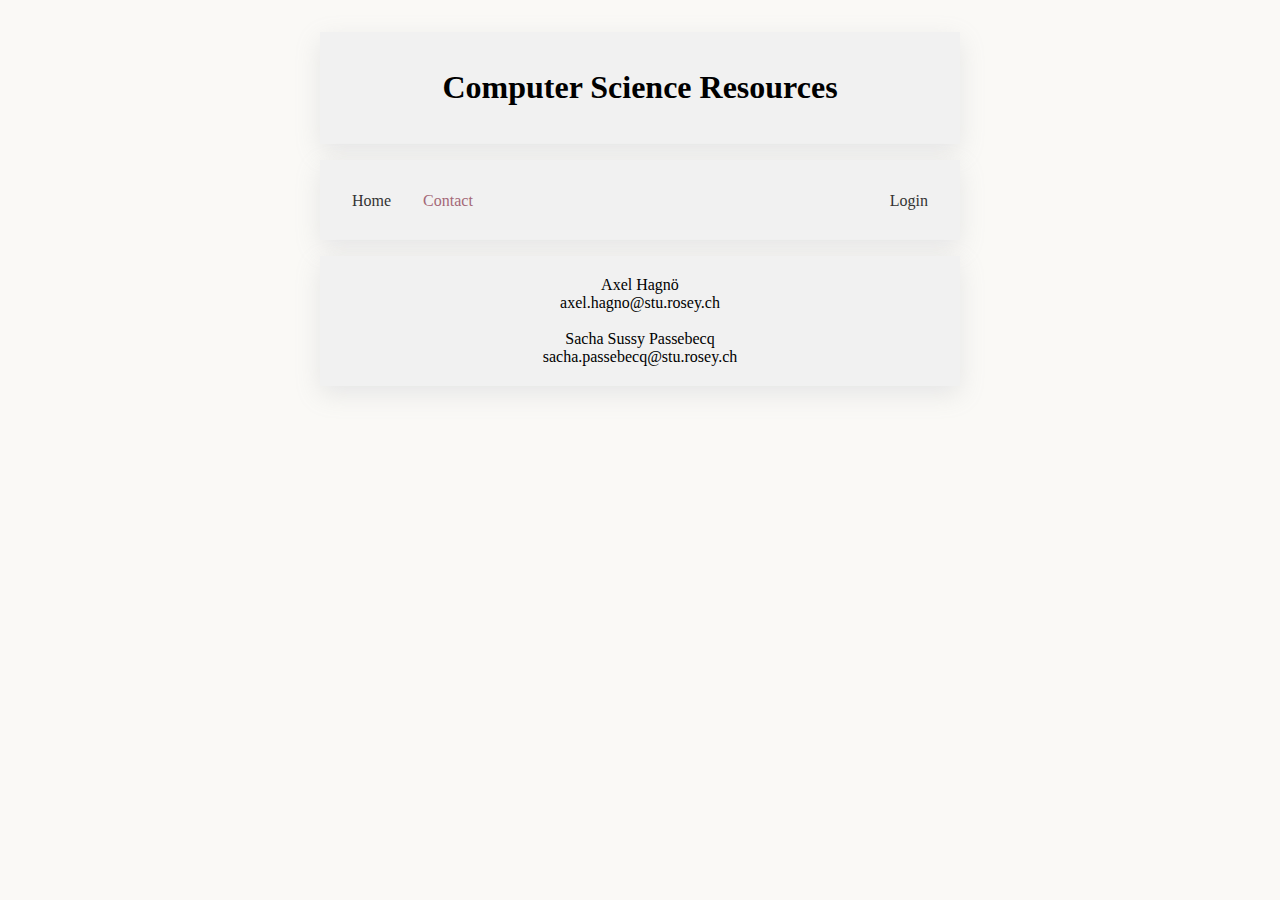
==== contact.html @ 7f5826f7 "Alpha 0.01" ====
<!DOCTYPE html>
<html>
<title>CSR</title>
<head>
  <meta name="viewport" content="width=device-width, initial-scale=1.0">
  <link rel="stylesheet" href="main.css">
</head>
<body>
<div class="heading">
  <h1>Computer Science Resources</h1>
</div>
<ul class="topnav">
  <a href="index.html">Home</a>
  <a href="contact.html" style="color: #A46877;">Contact</a>
  <a href="login.html" style="float: right;">Login</a>
</ul>
<p>
Axel Hagnö<br>axel.hagno@stu.rosey.ch<br><br>Sacha Sussy Passebecq<br>sacha.passebecq@stu.rosey.ch</p>
</body>
</html>
---- main.css ----
body {
  background-color: #FAF9F6;
  width: 50%;
  border: 10px;
  margin: auto;
}

.heading {
  background-color: #F1F1F1;
  text-align: center;
  padding: 1rem;
  font-family: 'Gill Sans';
  box-shadow: rgba(149, 157, 165, 0.2) 0px 8px 24px;
  margin-bottom: 1rem;
  margin-top: 2rem;
}

.topnav {
  background-color: #F1F1F1;
  text-align: center;
  padding: 1rem;
  font-family: 'Gill Sans';
  box-shadow: rgba(149, 157, 165, 0.2) 0px 8px 24px;
  margin-bottom: 1rem;
  height: 3rem;
}
.topnav a {
  float: left;
  display: block;
  color: #333;
  text-align: center;
  text-decoration: none;
  padding: 1rem;
}

.topnav a:hover {
  background-color: #333;
  color: #F1F1F1;
}

p {
  background-color: #F1F1F1;
  font-family: 'Gill Sans';
  text-align: center;
  padding: 20px;
  width: auto;
  box-shadow: rgba(149, 157, 165, 0.2) 0px 8px 24px;
}
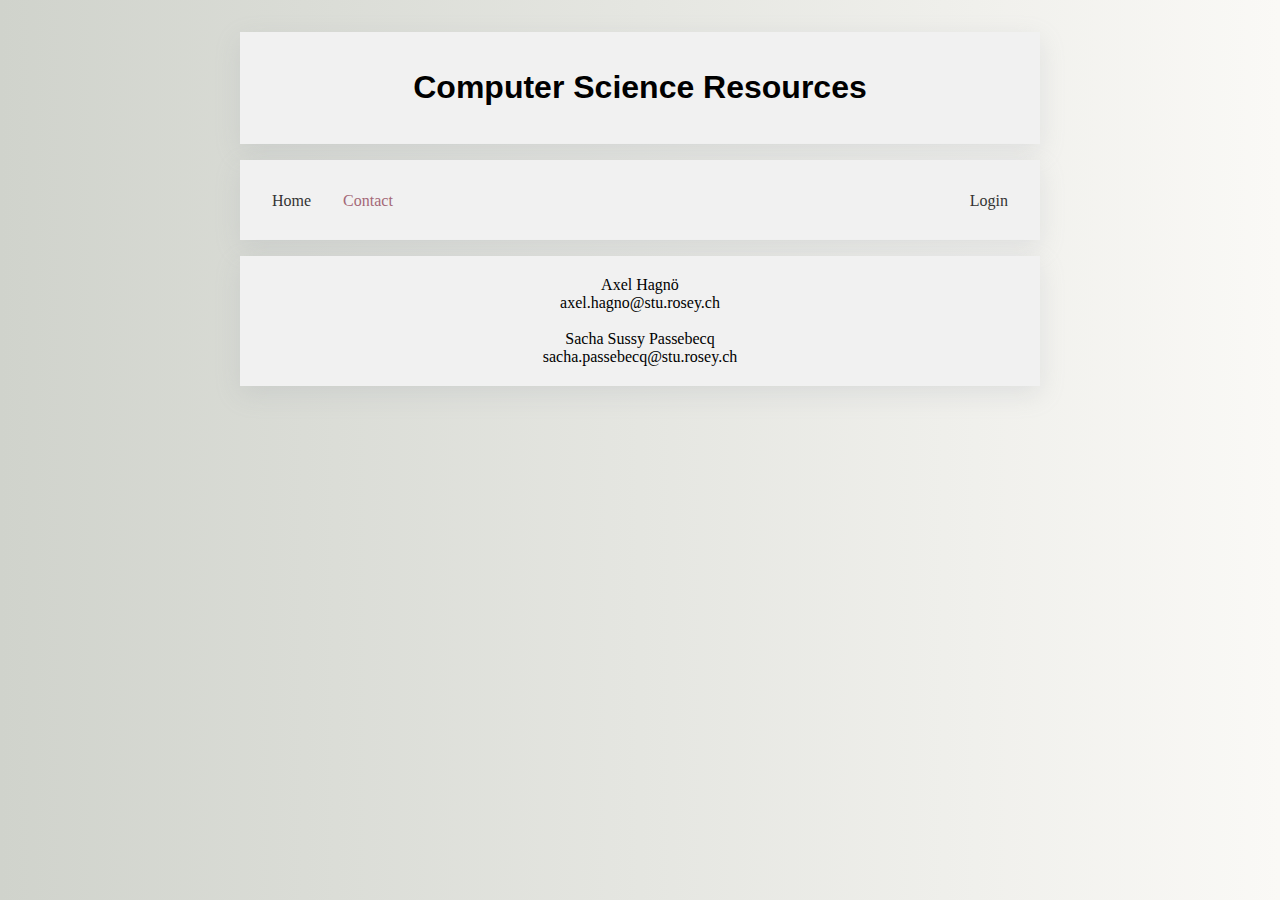
==== commit 2aca1839: "Alpha 0.02" ====
--- a/contact.html
+++ b/contact.html
@@ -2,8 +2,9 @@
 <html>
 <title>CSR</title>
 <head>
-  <meta name="viewport" content="width=device-width, initial-scale=1.0">
-  <link rel="stylesheet" href="main.css">
+<meta charset="UTF-8">
+<meta name="viewport" content="width=device-width, initial-scale=1.0">
+<link rel="stylesheet" href="main.css">
 </head>
 <body>
 <div class="heading">
--- a/main.css
+++ b/main.css
@@ -1,7 +1,6 @@
 body {
-  background-color: #FAF9F6;
-  width: 50%;
-  border: 10px;
+  background-image: linear-gradient(to left, #FAF9F6, #D0D3CC);
+  max-width: 800px;
   margin: auto;
 }
 
@@ -9,7 +8,7 @@
   background-color: #F1F1F1;
   text-align: center;
   padding: 1rem;
-  font-family: 'Gill Sans';
+  font-family: "Trebuchet MS", Helvetica, sans-serif;
   box-shadow: rgba(149, 157, 165, 0.2) 0px 8px 24px;
   margin-bottom: 1rem;
   margin-top: 2rem;
@@ -45,4 +44,38 @@
   padding: 20px;
   width: auto;
   box-shadow: rgba(149, 157, 165, 0.2) 0px 8px 24px;
+}
+
+.loginpage {
+  background-color: #F1F1F1;
+  padding: 1rem;
+}
+
+#login-form {
+  align-self: flex-start;
+  display: grid;
+  justify-items: center;
+  align-items: center;
+  margin: auto;
+}
+.login-form-field::placeholder {
+  color: #3a3a3a;
+}
+.login-form-field {
+  border: none;
+  border-bottom: 1px solid #3a3a3a;
+  margin-bottom: 10px;
+  border-radius: 3px;
+  outline: none;
+  padding: 0px 0px 5px 5px;
+}
+#login-form-submit {
+  padding: 7px;
+  border: none;
+  border-radius: 5px;
+  color: white;
+  font-weight: bold;
+  background-color: #3a3a3a;
+  cursor: pointer;
+  outline: none;
 }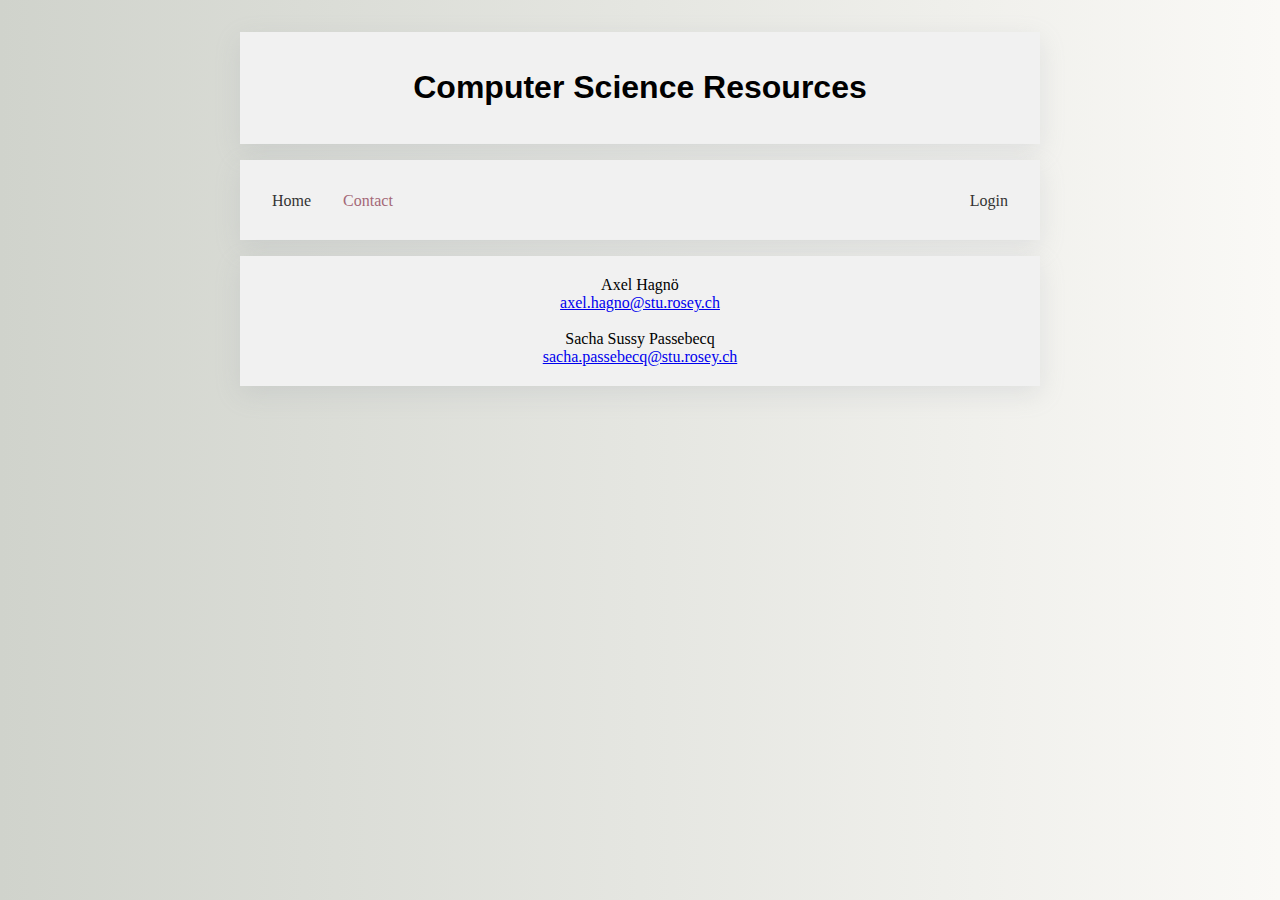
==== commit b6297432: "Alpha 0.02" ====
--- a/contact.html
+++ b/contact.html
@@ -16,6 +16,6 @@
   <a href="login.html" style="float: right;">Login</a>
 </ul>
 <p>
-Axel Hagnö<br>axel.hagno@stu.rosey.ch<br><br>Sacha Sussy Passebecq<br>sacha.passebecq@stu.rosey.ch</p>
+Axel Hagnö<br><a href="mailto:axel.hagno@stu.rosey.ch">axel.hagno@stu.rosey.ch</a><br><br>Sacha Sussy Passebecq<br><a href="mailto:sacha.passebecq@stu.rosey.ch">sacha.passebecq@stu.rosey.ch</a></p>
 </body>
 </html>